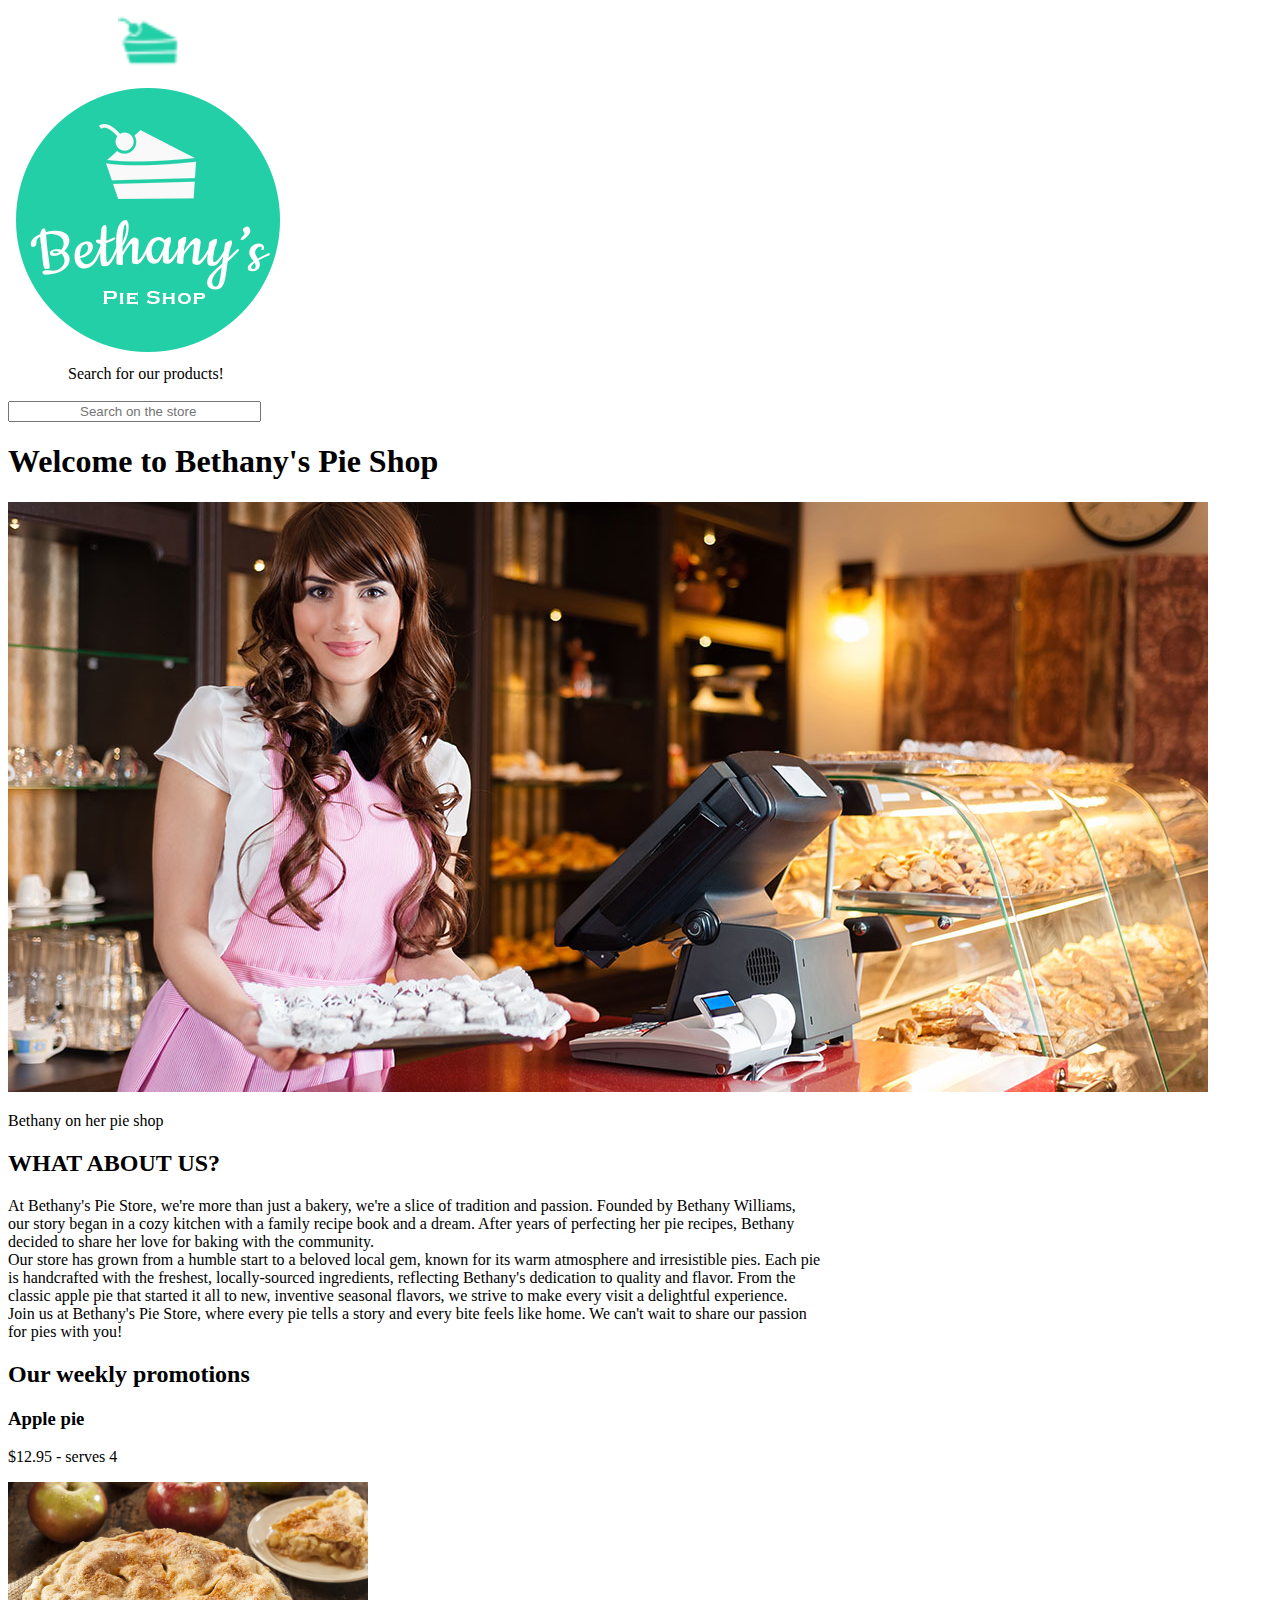
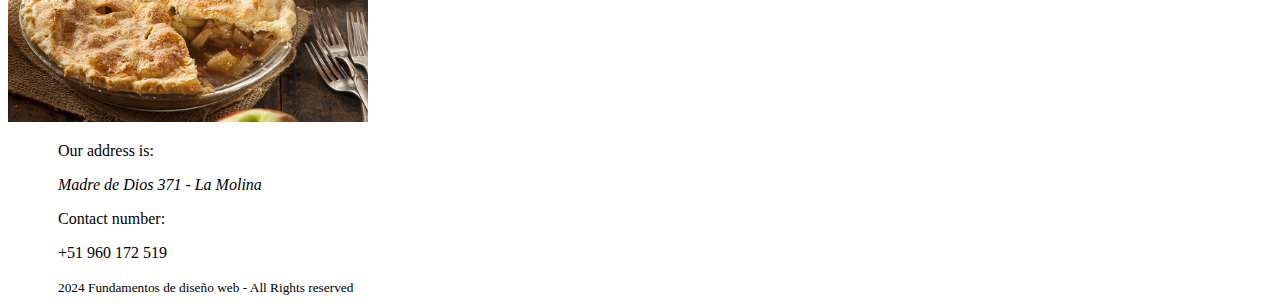
==== index.html @ 743cbcde "miprimerachama" ====
<!DOCTYPE html>
<html>
  <head>
    <link rel="stylesheet" href="styles.css">
    <title>Bethany's pie store Page</title>
  </head>
  <body>
    <header id="mainheader">
      <nav>
        <img src="favicon.png" style="padding-left: 110px;" height="70" />
        
      </nav>
    </header>
    <div>
      <aside>
        <img src="images/bethanylogo.png"  />
        <header style="padding-left: 60px;">Search for our products!</header>
        <br>
        <input  type="search" style="padding-left: 70px;"  placeholder="Search on the store" />
      </aside>
    </div>
      <main id="main">
        <h1 class="cambiarcolortitulo">Welcome to Bethany's Pie Shop</h1>
        <img class="Bethanygrande" src="images/bethany-fullsize.jpg"/>
      <footer><p>Bethany on her pie shop</p></footer>
      <article>
        <h2 class="WAU"><strong>WHAT ABOUT US?</strong></h2>
        <p class="letrarticulo">
          At Bethany's Pie Store, we're more than just a bakery, we're a slice of tradition and passion. Founded by Bethany Williams, 
          <br>
          our story began in a cozy kitchen with a family recipe book and a dream. After years of perfecting her pie recipes, Bethany 
          <br>
          decided to share her love for baking with the community.
          <br>
          Our store has grown from a humble start to a beloved local gem, known for its warm atmosphere and irresistible pies. Each pie 
          <br>
          is handcrafted with the freshest, locally-sourced ingredients, reflecting Bethany's dedication to quality and flavor. From the 
          <br>
          classic apple pie that started it all to new, inventive seasonal flavors, we strive to make every visit a delightful experience.
          <br>
          Join us at Bethany's Pie Store, where every pie tells a story and every bite feels like home. We can't wait to share our passion 
          <br>
          for pies with you!
        </p>
      </article>
      <main>
        <h2 class="OWP">Our weekly promotions</h2>
        <h3 class="pie">Apple pie</h3>
        <p class="Price">$12.95 - serves 4</p>
      
          <img class="PIEGRANDE" src="images/products/applepie.jpg"
           width="360" height="240" /><br />
      </main> 
      </main>
      <aside>
    </aside>
    <div>
    <footer style="padding-left: 50px;">
      <p>Our address is: <address>Madre de Dios 371 - La Molina</address> </p>
      <p>Contact number:</p>
      <p>+51 960 172 519</p>
      <small>2024 Fundamentos de diseño web - All Rights reserved</small>
    </footer>
  </div>
  </body>
</html>
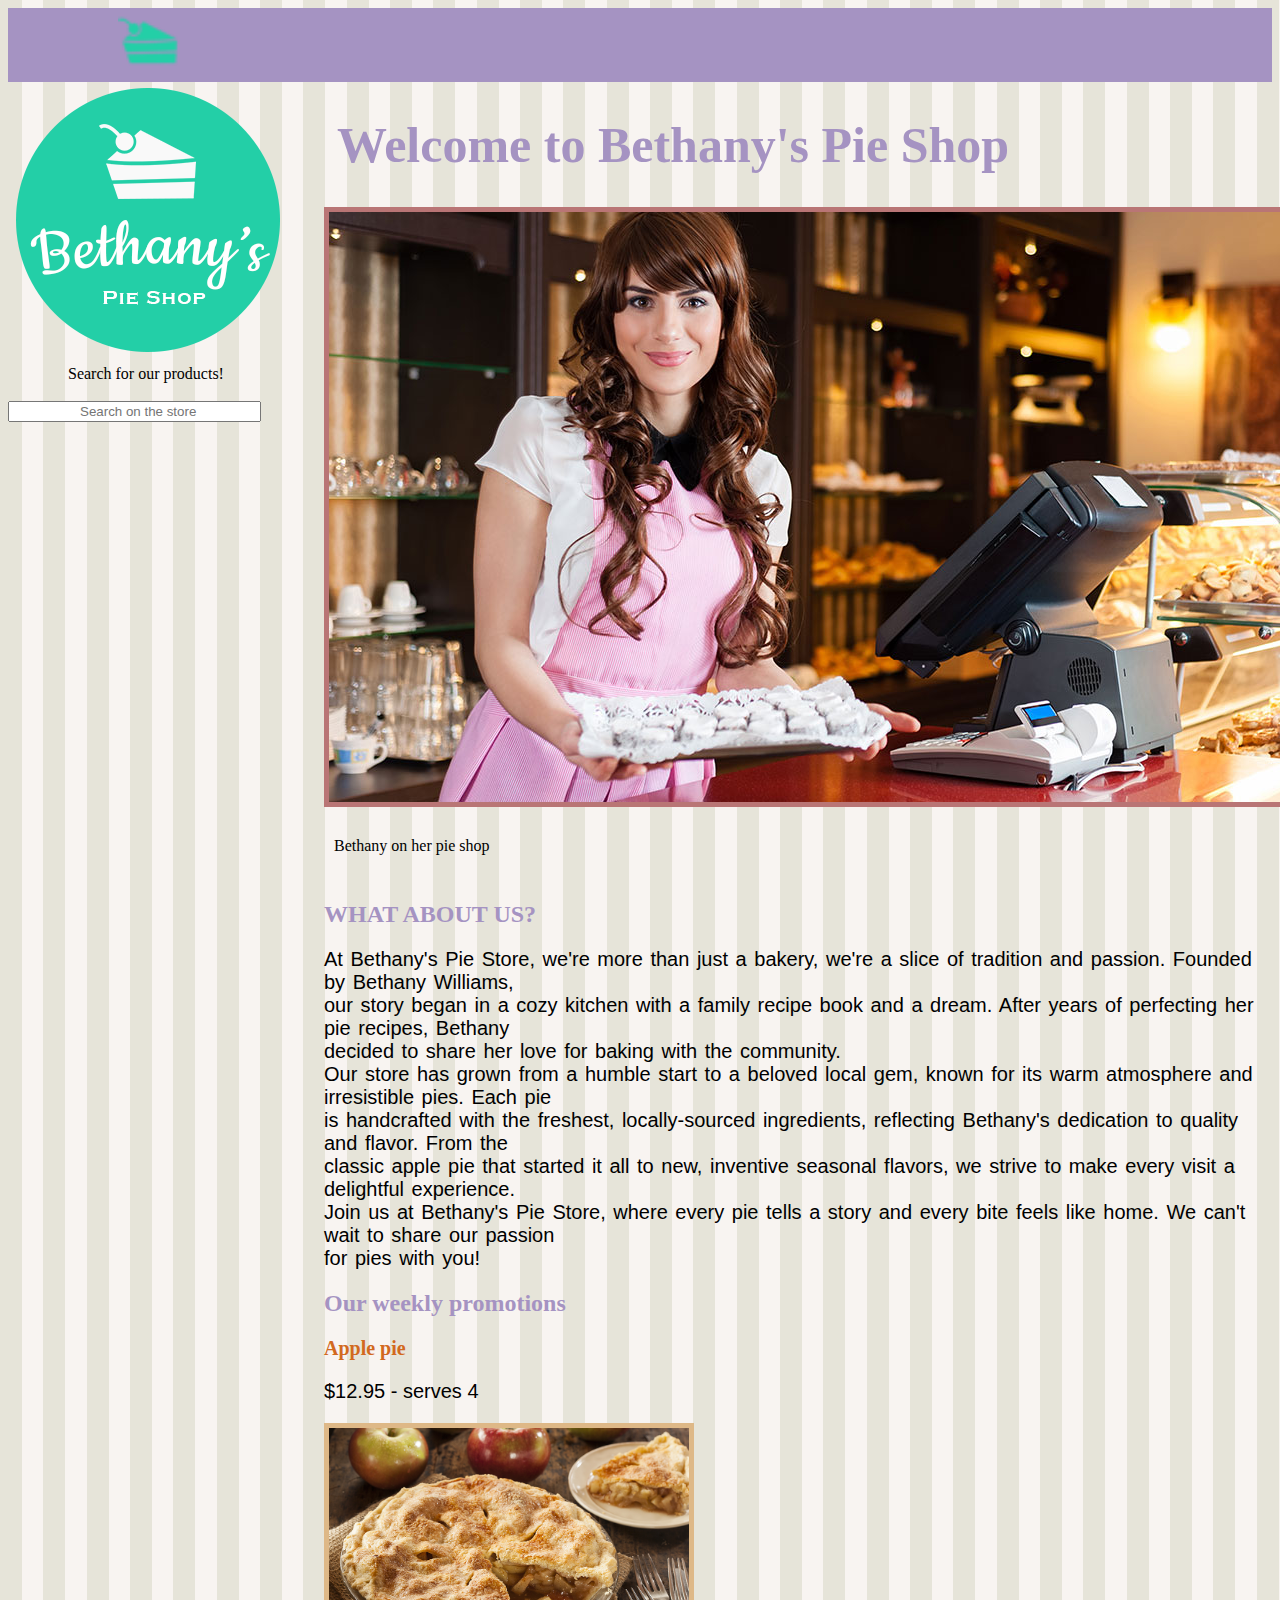
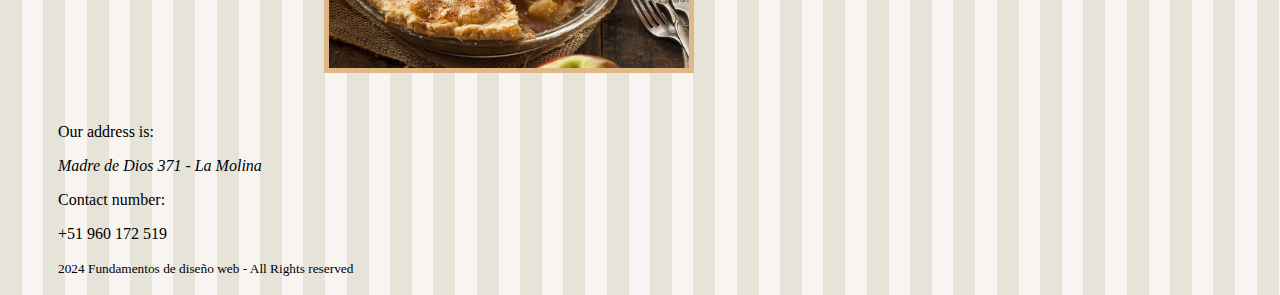
==== commit d733598c: "miprimerachama" ====
--- a/index.html
+++ b/index.html
@@ -1,7 +1,7 @@
 <!DOCTYPE html>
 <html>
   <head>
-    <link rel="stylesheet" href="styles.css">
+    <link rel="stylesheet" href="styles 1.css">
     <title>Bethany's pie store Page</title>
   </head>
   <body>
--- a/styles 1.css
+++ b/styles 1.css
@@ -0,0 +1,67 @@
+.cambiarcolortitulo {
+  color: #a593c2;
+  font-size: 50px;
+  text-align: center;
+  padding-right: 250px;
+}
+footer {
+  padding: 10px;
+  text-align: left;
+  position: relative;
+  bottom: 0;
+  left: 0;
+  width: 100%;
+}
+.letrarticulo {
+  font-family: Arial, Helvetica, sans-serif;
+  font-size: 20px;
+  word-spacing: 2px;
+  font-weight: absolute;
+  text-decoration: none;
+  font-style: normal;
+  font-variant: normal;
+  text-transform: none;
+}
+.WAU {
+  color: #a593c2;
+}
+.OWP {
+  color: #a593c2;
+}
+.pie {
+  color: chocolate;
+  font-size: 20px;
+}
+footer {
+  clear: both;
+  text-align: left;
+}
+aside {
+  float: left;
+  width: 25%;
+  margin-bottom: 20px;
+}
+#main {
+  float: right;
+  width: 75%;
+  margin-bottom: 20px;
+}
+
+body {
+  background-color: bisque;
+  background-image: url(images/pattern.png);
+}
+#mainheader {
+  background-color: #a593c2;
+}
+
+.Price {
+  font-family: "Trebuchet MS", Helvetica, sans-serif;
+  font-size: 20px;
+}
+.PIEGRANDE {
+  border: solid 5px burlywood;
+}
+.Bethanygrande {
+  border: solid 5px rgb(185, 117, 117);
+}
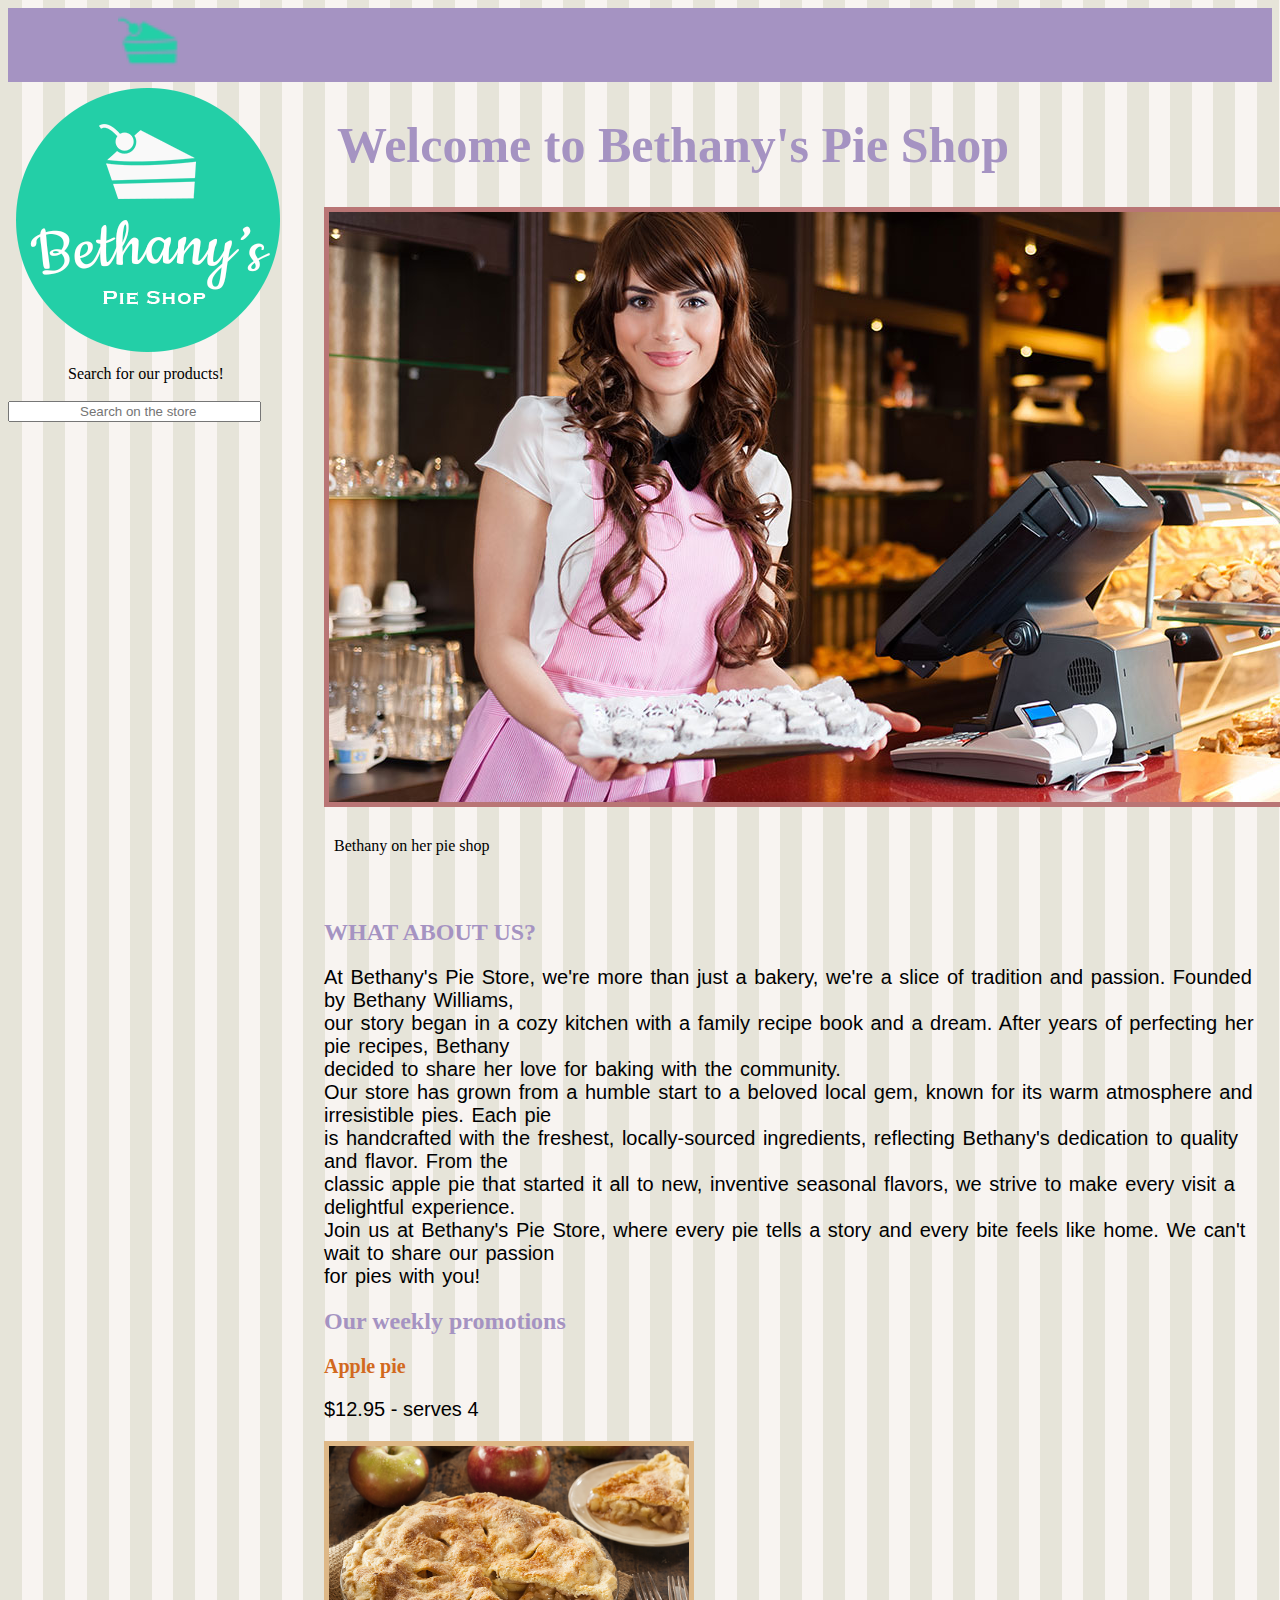
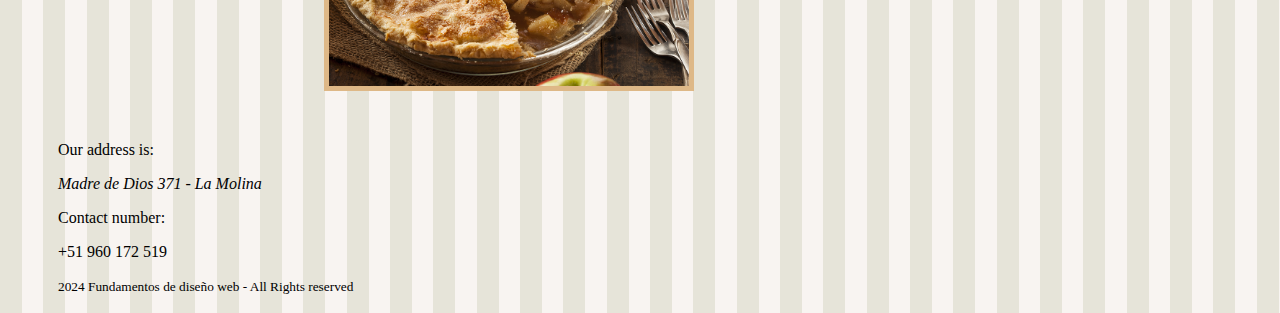
==== commit 48e73cc9: "miprimerachambaa" ====
--- a/index.html
+++ b/index.html
@@ -23,6 +23,7 @@
         <h1 class="cambiarcolortitulo">Welcome to Bethany's Pie Shop</h1>
         <img class="Bethanygrande" src="images/bethany-fullsize.jpg"/>
       <footer><p>Bethany on her pie shop</p></footer>
+      <a><link rel="stylesheet" href="TareaFWebMaximoMorales.html"></a><br/>
       <article>
         <h2 class="WAU"><strong>WHAT ABOUT US?</strong></h2>
         <p class="letrarticulo">
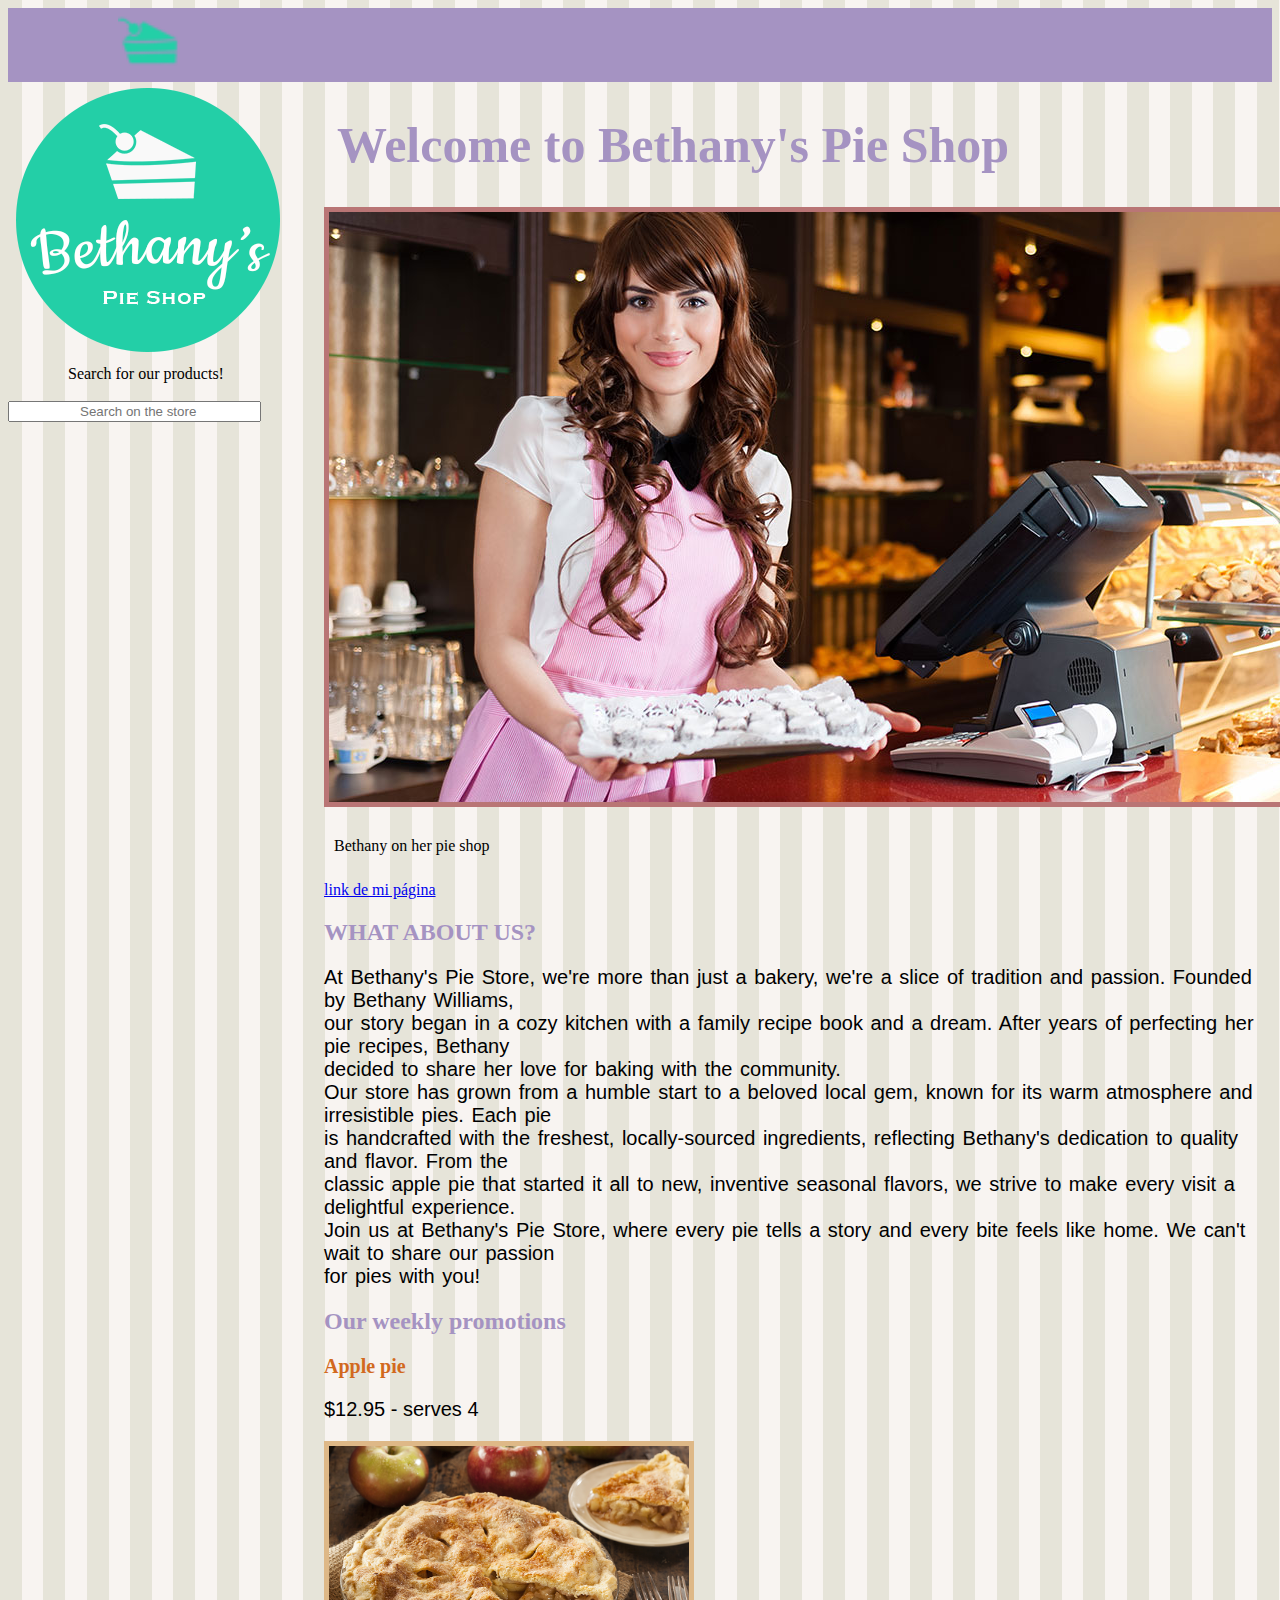
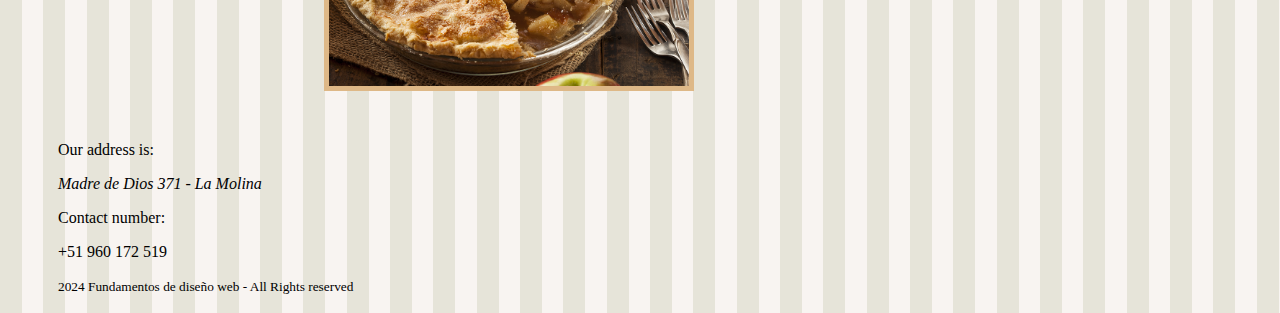
==== commit f05ea005: "miprimerachamaXD" ====
--- a/index.html
+++ b/index.html
@@ -23,7 +23,8 @@
         <h1 class="cambiarcolortitulo">Welcome to Bethany's Pie Shop</h1>
         <img class="Bethanygrande" src="images/bethany-fullsize.jpg"/>
       <footer><p>Bethany on her pie shop</p></footer>
-      <a><link rel="stylesheet" href="TareaFWebMaximoMorales.html"></a><br/>
+      <a href="TareaFWebMaximoMorales.html">link de mi página
+      </a>
       <article>
         <h2 class="WAU"><strong>WHAT ABOUT US?</strong></h2>
         <p class="letrarticulo">
